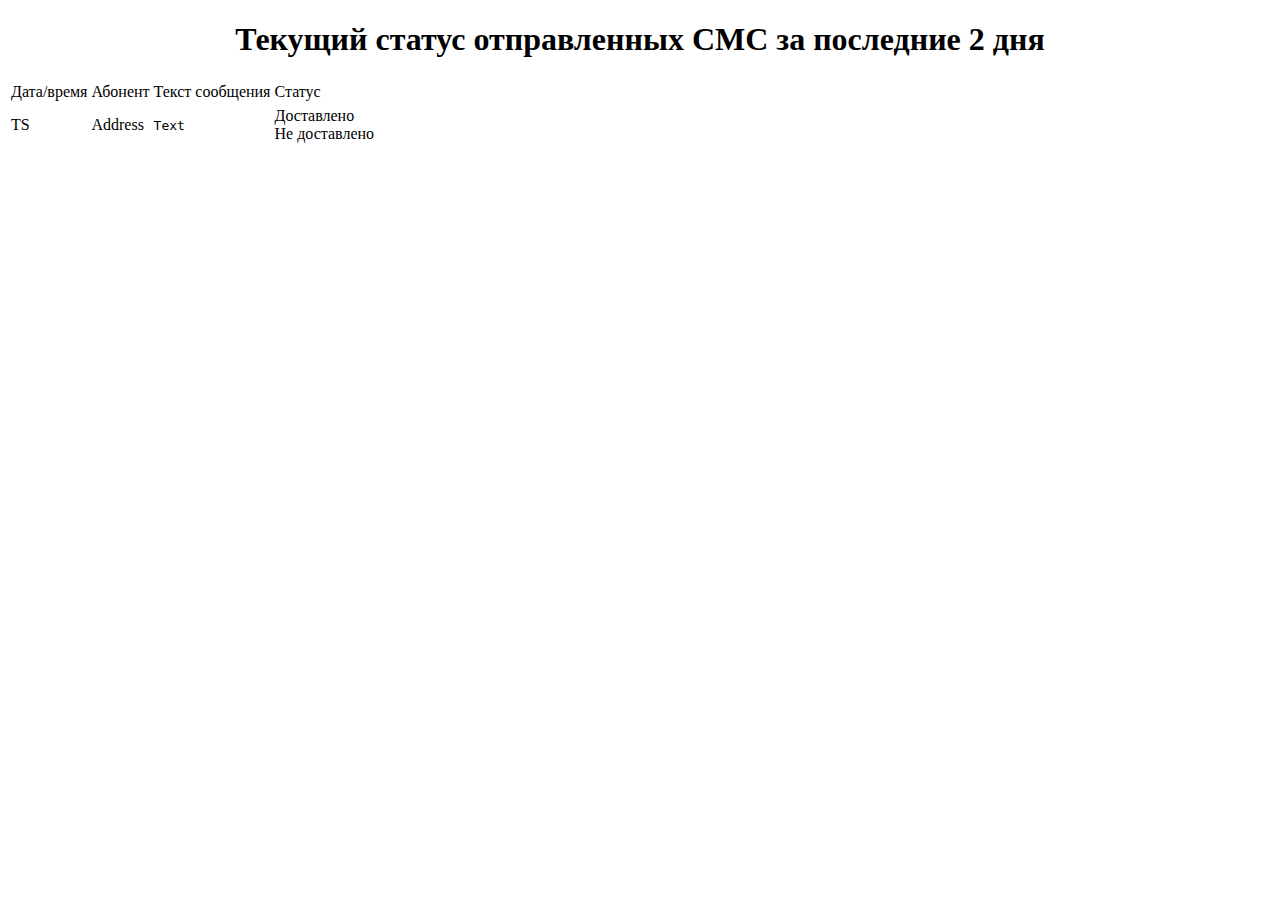
==== src/main/resources/templates/current_new.html @ 45216b8a "changed css styles" ====
<!DOCTYPE html>
        <html xmlns:th="http://www.thymeleaf.org">
<head>
    <link href="/css/blueTable.css" th:href="@{/css/blueTable.css}" rel="stylesheet"/>
</head>
<body>
<h1 align="center">Текущий статус отправленных СМС за последние <span th:text="${depth}">2</span> дня</h1>
<div class="blueTable">
    <table>
        <tbody>
        <tr>
            <td>Дата/время</td>
            <td>Абонент</td>
            <td>Текст сообщения</td>
            <td>Статус</td>
        </tr>
        <tr th:each="sms : ${smsList}">
            <td th:text="${sms.ts}">TS</td>
            <td th:text="${sms.address}">Address</td>
            <td th:utext="${#strings.concat('&lt;pre&gt;', sms.txt, '&lt;/pre&gt;')}"><pre>Text</pre></td>
            <td th:switch="${sms.status}">
                <div th:case="'d'">Доставлено</div>
                <div th:case="'u'">Не доставлено</div>
            </td>
        </tr>
        </tbody>
    </table>
</div>
</body>
</html>
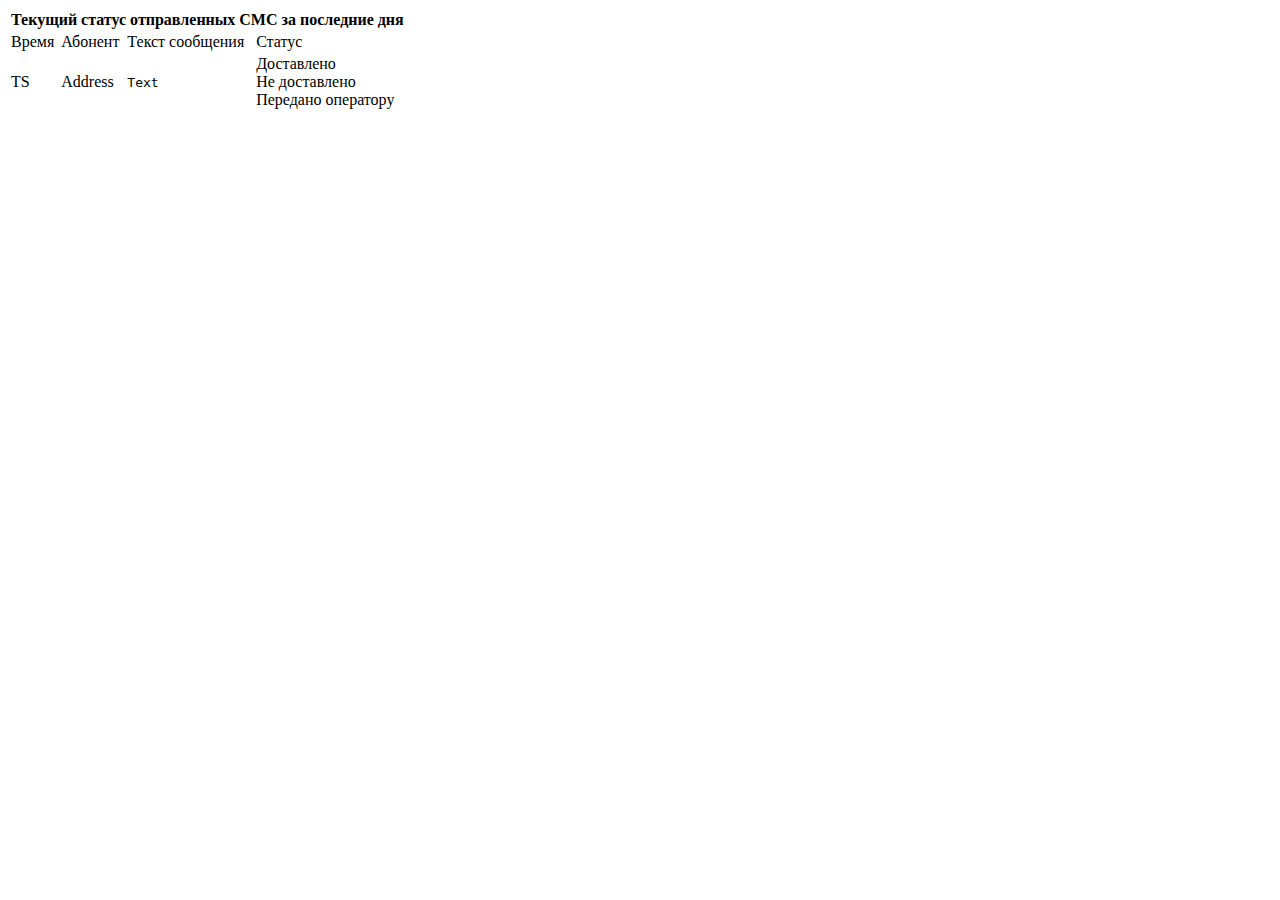
==== commit 88a2f655: "status report modifications (new time format, fixed text column)" ====
--- a/src/main/resources/templates/current_new.html
+++ b/src/main/resources/templates/current_new.html
@@ -2,25 +2,31 @@
         <html xmlns:th="http://www.thymeleaf.org">
 <head>
     <link href="/css/blueTable.css" th:href="@{/css/blueTable.css}" rel="stylesheet"/>
+    <title>Текущий статус отправленных СМС</title>
 </head>
 <body>
-<h1 align="center">Текущий статус отправленных СМС за последние <span th:text="${depth}">2</span> дня</h1>
 <div class="blueTable">
     <table>
+        <thead>
+        <tr>
+            <th colspan="4">Текущий статус отправленных СМС за последние <span th:text="${depth}"></span> дня</th>
+        </tr>
+        </thead>
         <tbody>
         <tr>
-            <td>Дата/время</td>
+            <td>Время</td>
             <td>Абонент</td>
             <td>Текст сообщения</td>
             <td>Статус</td>
         </tr>
         <tr th:each="sms : ${smsList}">
-            <td th:text="${sms.ts}">TS</td>
+            <td th:text="${{sms.ts}}">TS</td>
             <td th:text="${sms.address}">Address</td>
-            <td th:utext="${#strings.concat('&lt;pre&gt;', sms.txt, '&lt;/pre&gt;')}"><pre>Text</pre></td>
+            <td th:utext="${sms.txt}"><pre>Text</pre></td>
             <td th:switch="${sms.status}">
                 <div th:case="'d'">Доставлено</div>
                 <div th:case="'u'">Не доставлено</div>
+                <div th:case="'s'">Передано оператору</div>
             </td>
         </tr>
         </tbody>
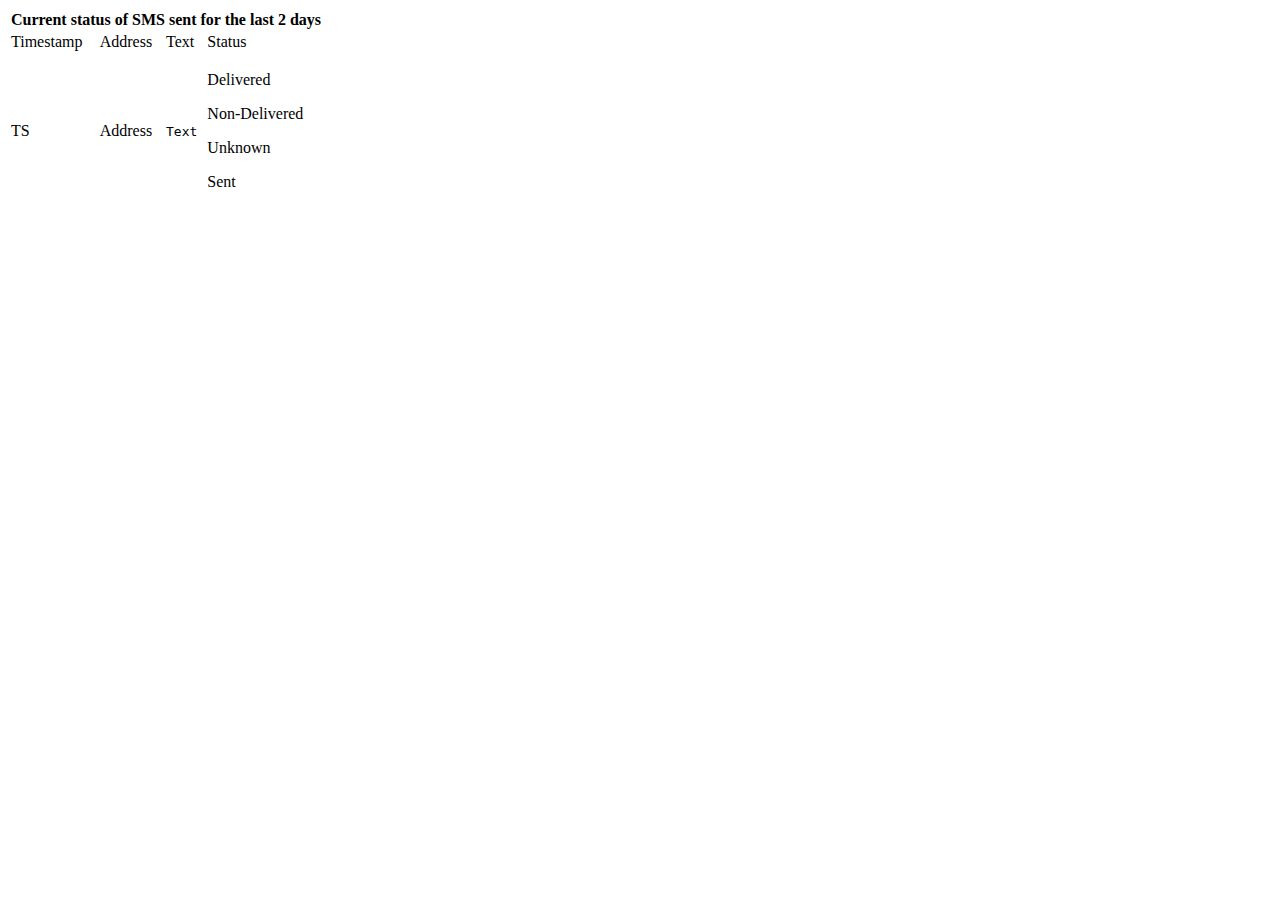
==== commit 7815b58f: "added processing of expired PDU/SMS" ====
--- a/src/main/resources/templates/current_new.html
+++ b/src/main/resources/templates/current_new.html
@@ -2,31 +2,32 @@
         <html xmlns:th="http://www.thymeleaf.org">
 <head>
     <link href="/css/blueTable.css" th:href="@{/css/blueTable.css}" rel="stylesheet"/>
-    <title>Текущий статус отправленных СМС</title>
+    <title th:text="#{status.title}">Current status of sent SMS</title>
 </head>
 <body>
 <div class="blueTable">
     <table>
         <thead>
         <tr>
-            <th colspan="4">Текущий статус отправленных СМС за последние <span th:text="${depth}"></span> дня</th>
+            <th colspan="4" th:text="#{status.th.1} + | ${depth} | + #{status.th.2}">Current status of SMS sent for the last 2 days</th>
         </tr>
         </thead>
         <tbody>
         <tr>
-            <td>Время</td>
-            <td>Абонент</td>
-            <td>Текст сообщения</td>
-            <td>Статус</td>
+            <td th:text="#{status.col.datetime}">Timestamp</td>
+            <td th:text="#{status.col.address}">Address</td>
+            <td th:text="#{status.col.text}">Text</td>
+            <td th:text="#{status.col.status}">Status</td>
         </tr>
         <tr th:each="sms : ${smsList}">
             <td th:text="${{sms.ts}}">TS</td>
             <td th:text="${sms.address}">Address</td>
             <td th:utext="${sms.txt}"><pre>Text</pre></td>
             <td th:switch="${sms.status}">
-                <div th:case="'d'">Доставлено</div>
-                <div th:case="'u'">Не доставлено</div>
-                <div th:case="'s'">Передано оператору</div>
+                <p th:case="'d'" th:text="#{status.d}">Delivered</p>
+                <p th:case="'n'" th:text="#{status.n}">Non-Delivered</p>
+                <p th:case="'u'" th:text="#{status.u}">Unknown</p>
+                <p th:case="'s'" th:text="#{status.s}">Sent</p>
             </td>
         </tr>
         </tbody>
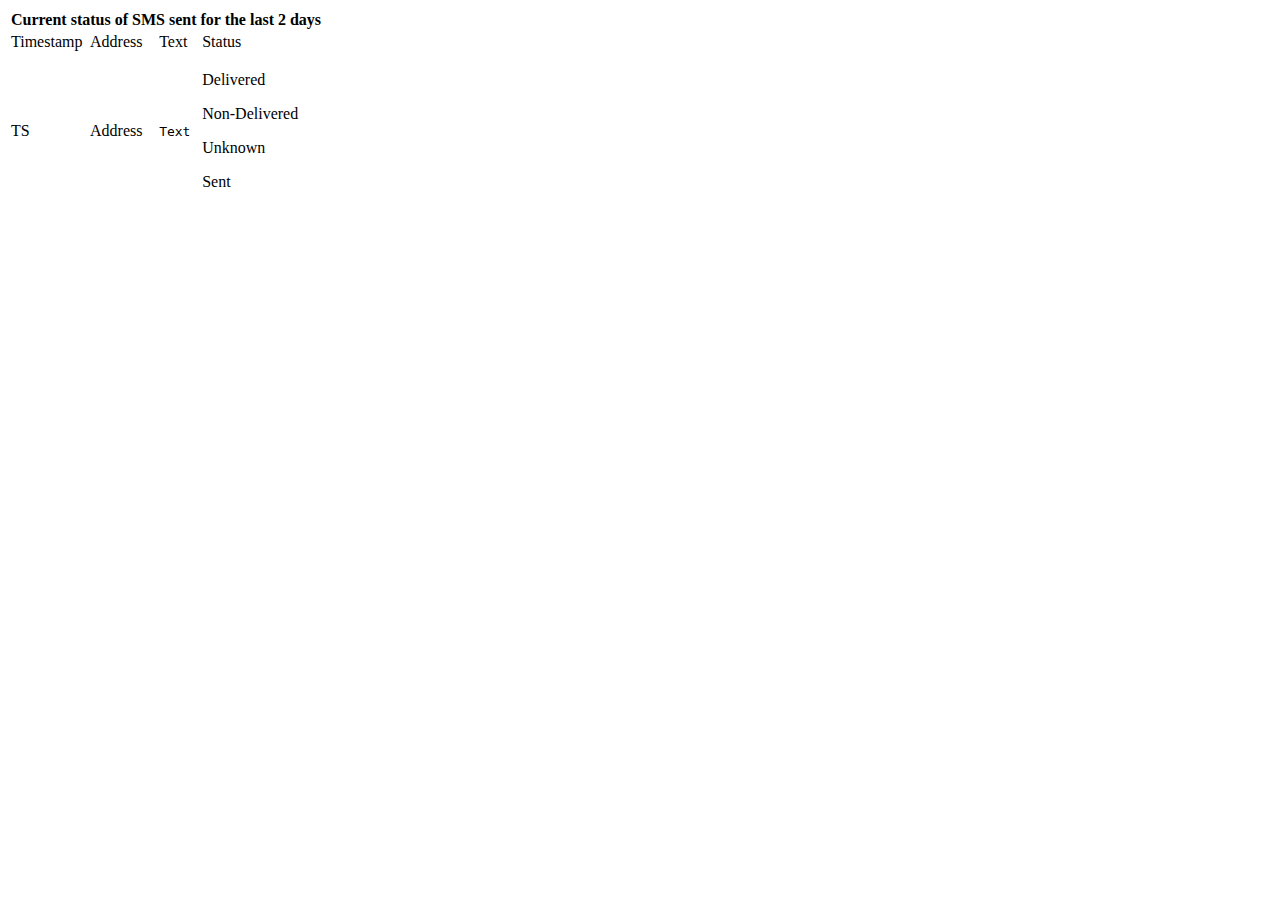
==== commit 7bab2a90: "status HTML - first column fixed width" ====
--- a/src/main/resources/templates/current_new.html
+++ b/src/main/resources/templates/current_new.html
@@ -14,7 +14,7 @@
         </thead>
         <tbody>
         <tr>
-            <td th:text="#{status.col.datetime}">Timestamp</td>
+            <td width="75px" th:text="#{status.col.datetime}">Timestamp</td>
             <td th:text="#{status.col.address}">Address</td>
             <td th:text="#{status.col.text}">Text</td>
             <td th:text="#{status.col.status}">Status</td>
